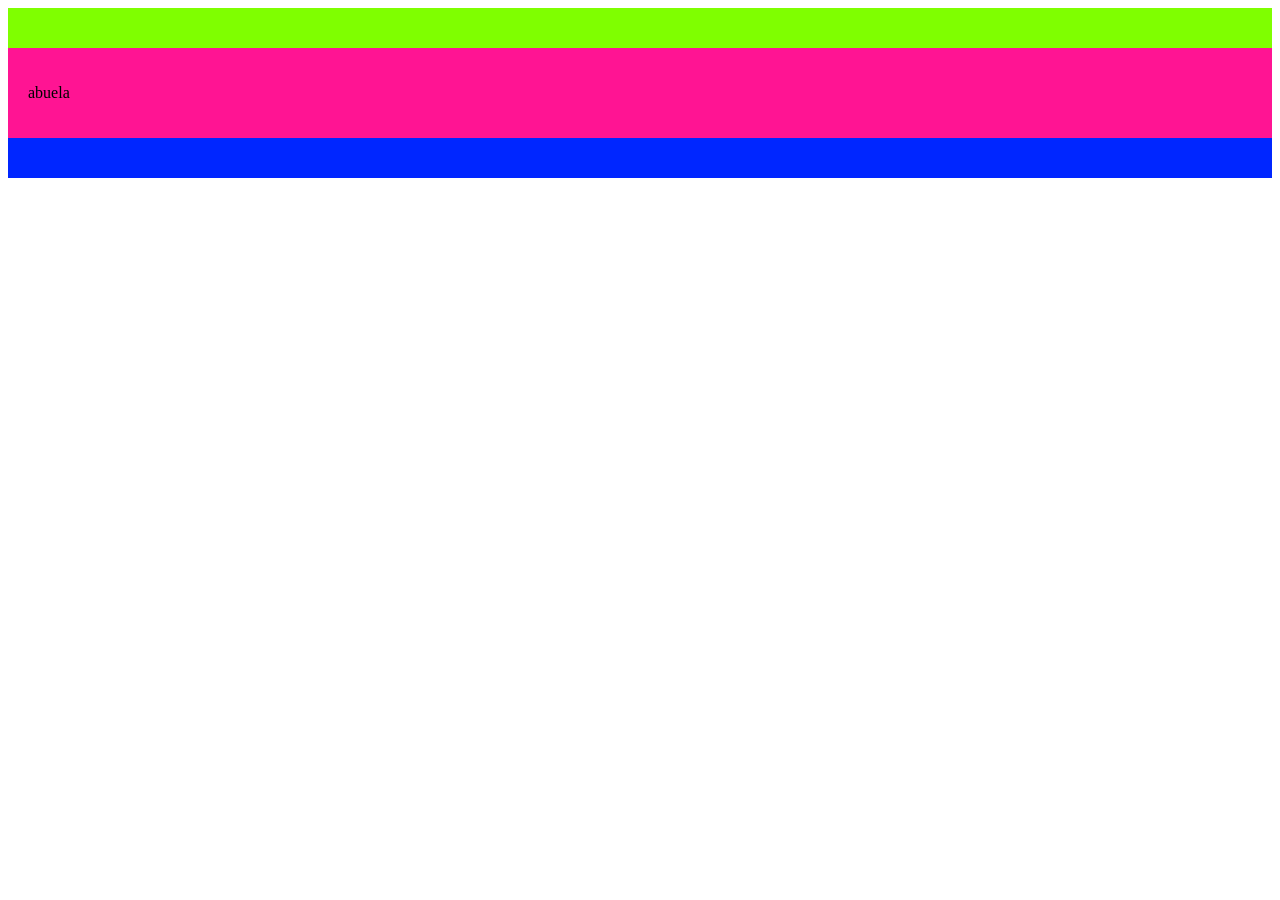
==== public/cadastro.html @ 8126ad44 "add - adicionei a aestruturação do cadastro" ====
<html lang="en">
<head>
    <meta charset="UTF-8">
    <meta name="viewport" content="width=device-width, initial-scale=1.0">
    <link rel="stylesheet" href="../assets/style.css">
    <title>RICS</title>
</head>
<body>

    <header class="cad_head">



    </header>

    <main class="cad_main">

        <div class="container_cad">
            <p>abuela</p>
        </div>

    </main>

    <footer class="cad_foot">


        
    </footer>

</body>
</html>
---- assets/style.css ----
.cad_head{
    background-color: chartreuse;
    padding: 20px;
}

.cad_main{
    background-color: deeppink;
    padding: 20px;
}

.cad_foot{
    background-color:rgb(0, 38, 255) ;
    padding: 20px;
}
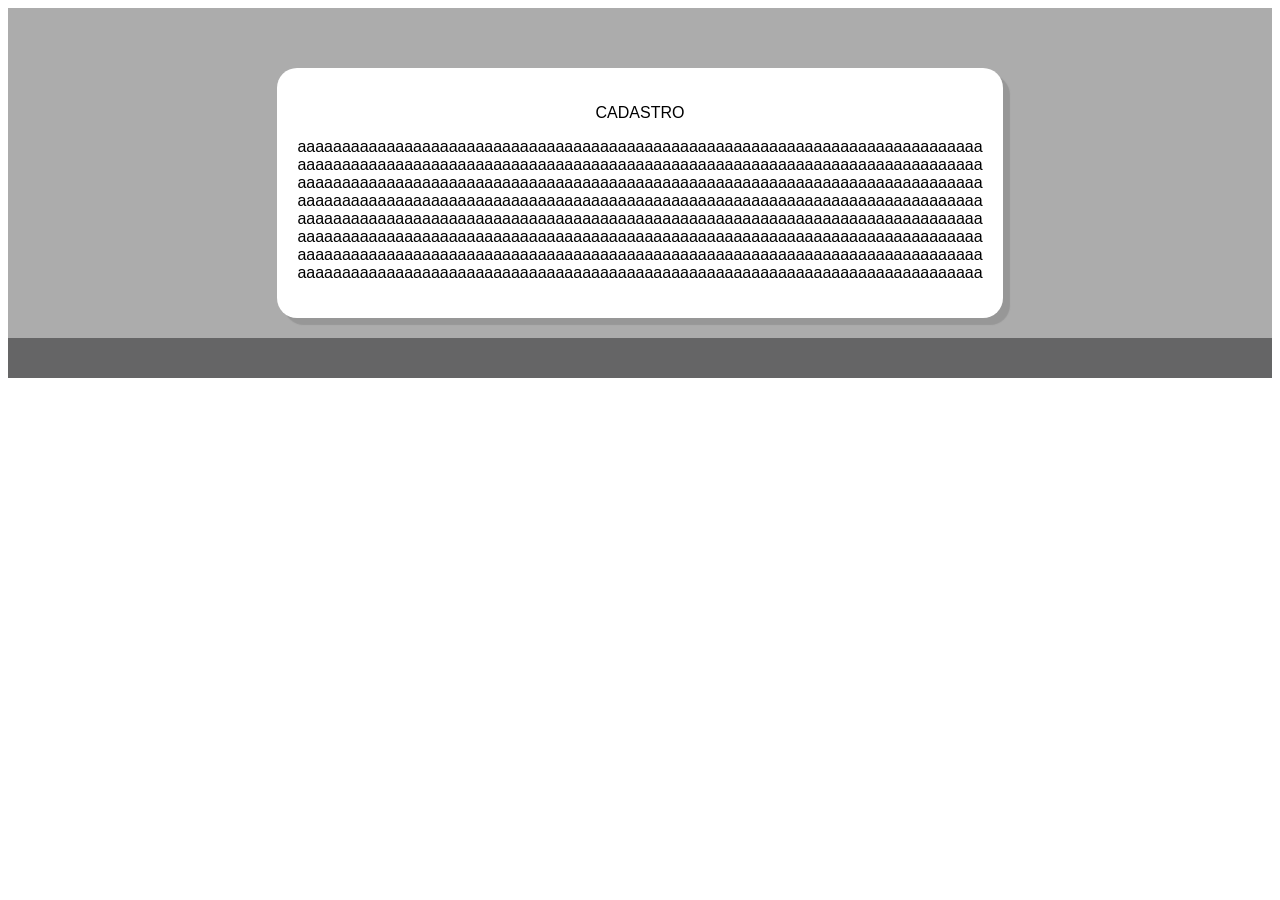
==== commit 53d2a78f: "add - adicionei a imagem do raillife" ====
--- a/public/cadastro.html
+++ b/public/cadastro.html
@@ -9,21 +9,34 @@
 
     <header class="cad_head">
 
-
-
     </header>
 
     <main class="cad_main">
 
         <div class="container_cad">
-            <p>abuela</p>
+
+            <p class="titulo_cad">
+                CADASTRO
+            </p>
+
+            <p> 
+                
+                aaaaaaaaaaaaaaaaaaaaaaaaaaaaaaaaaaaaaaaaaaaaaaaaaaaaaaaaaaaaaaaaaaaaaaaaaaaaa <br>
+                aaaaaaaaaaaaaaaaaaaaaaaaaaaaaaaaaaaaaaaaaaaaaaaaaaaaaaaaaaaaaaaaaaaaaaaaaaaaa <br>
+                aaaaaaaaaaaaaaaaaaaaaaaaaaaaaaaaaaaaaaaaaaaaaaaaaaaaaaaaaaaaaaaaaaaaaaaaaaaaa <br>
+                aaaaaaaaaaaaaaaaaaaaaaaaaaaaaaaaaaaaaaaaaaaaaaaaaaaaaaaaaaaaaaaaaaaaaaaaaaaaa <br>
+                aaaaaaaaaaaaaaaaaaaaaaaaaaaaaaaaaaaaaaaaaaaaaaaaaaaaaaaaaaaaaaaaaaaaaaaaaaaaa <br>
+                aaaaaaaaaaaaaaaaaaaaaaaaaaaaaaaaaaaaaaaaaaaaaaaaaaaaaaaaaaaaaaaaaaaaaaaaaaaaa <br>
+                aaaaaaaaaaaaaaaaaaaaaaaaaaaaaaaaaaaaaaaaaaaaaaaaaaaaaaaaaaaaaaaaaaaaaaaaaaaaa <br>
+                aaaaaaaaaaaaaaaaaaaaaaaaaaaaaaaaaaaaaaaaaaaaaaaaaaaaaaaaaaaaaaaaaaaaaaaaaaaaa <br>
+
+
+            </p>
         </div>
 
     </main>
 
     <footer class="cad_foot">
-
-
         
     </footer>
 
--- a/assets/style.css
+++ b/assets/style.css
@@ -1,14 +1,28 @@
+*{
+    font-family: 'Franklin Gothic Medium', 'Arial Narrow', Arial, sans-serif;
+}
+
 .cad_head{
-    background-color: chartreuse;
+    background-color:  rgb(172, 172, 172);
     padding: 20px;
 }
 
 .cad_main{
-    background-color: deeppink;
+    background-color: rgb(172, 172, 172);
+    padding: 20px;
+    display: flex;
+    justify-content: center;
+}
+
+.cad_foot{
+    background-color:rgb(101, 101, 102) ;
     padding: 20px;
 }
 
-.cad_foot{
-    background-color:rgb(0, 38, 255) ;
+.container_cad{
+    background-color: rgb(255, 255, 255);
     padding: 20px;
+    border-radius: 20px;
+    box-shadow: 7px 7px 1px rgb(151, 151, 151);
+    text-align: center;
 }
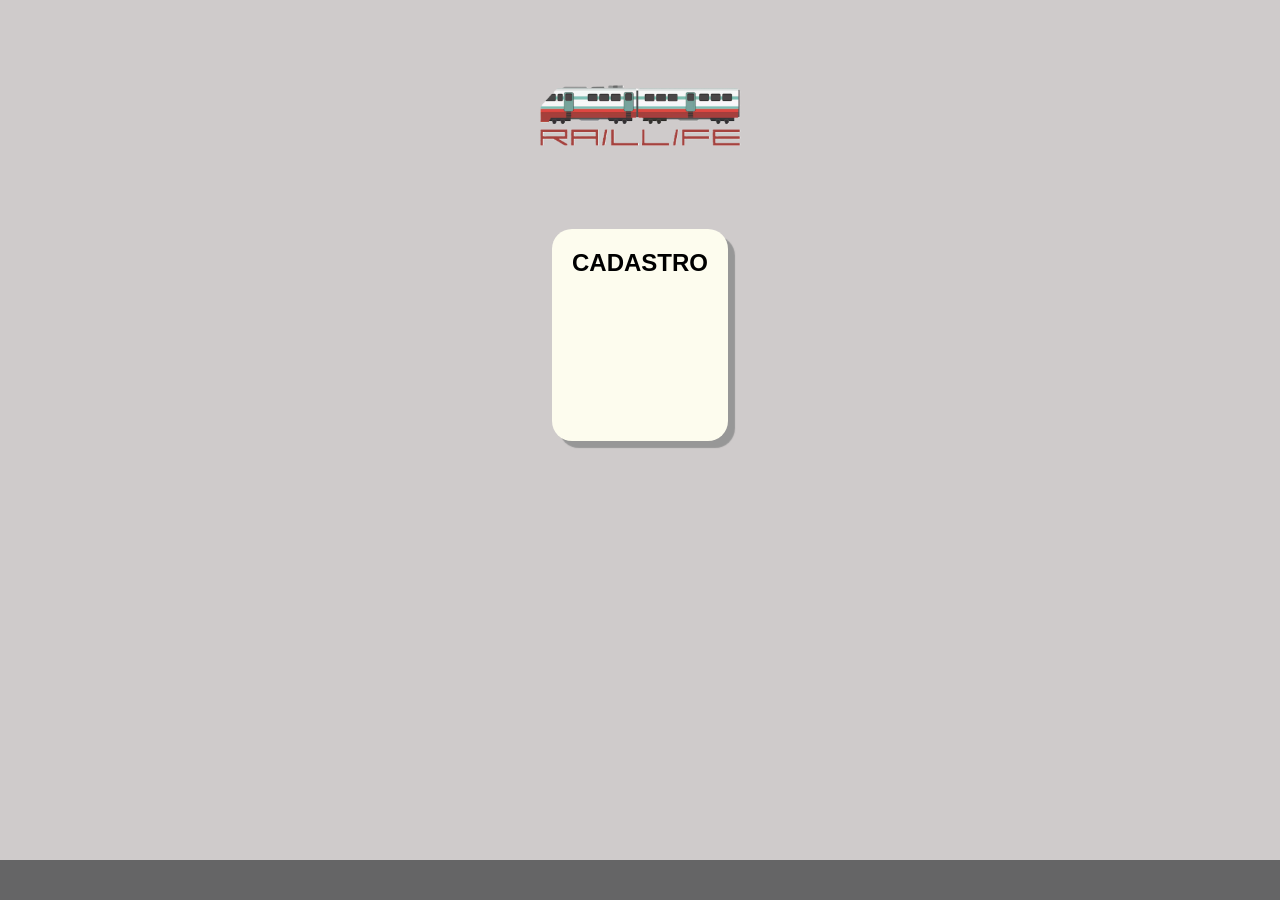
==== commit 25dcb177: "style - mudei a posição do footer" ====
--- a/public/cadastro.html
+++ b/public/cadastro.html
@@ -5,30 +5,36 @@
     <link rel="stylesheet" href="../assets/style.css">
     <title>RICS</title>
 </head>
-<body>
+<body class="body_log_head">
 
-    <header class="cad_head">
+    <header class="cad_log_head">
+
+        <img class="logo_inicio" src="/assets/images/Logo RAILLIFE.png" alt="RAILLIFE">
 
     </header>
 
-    <main class="cad_main">
+    <main class="cad_log_main">
 
-        <div class="container_cad">
+        
 
-            <p class="titulo_cad">
+        <div class="container_cad_log">
+
+            
+
+            <h2 class="titulo_cad_log">
                 CADASTRO
-            </p>
+            </h2>
 
             <p> 
                 
-                aaaaaaaaaaaaaaaaaaaaaaaaaaaaaaaaaaaaaaaaaaaaaaaaaaaaaaaaaaaaaaaaaaaaaaaaaaaaa <br>
-                aaaaaaaaaaaaaaaaaaaaaaaaaaaaaaaaaaaaaaaaaaaaaaaaaaaaaaaaaaaaaaaaaaaaaaaaaaaaa <br>
-                aaaaaaaaaaaaaaaaaaaaaaaaaaaaaaaaaaaaaaaaaaaaaaaaaaaaaaaaaaaaaaaaaaaaaaaaaaaaa <br>
-                aaaaaaaaaaaaaaaaaaaaaaaaaaaaaaaaaaaaaaaaaaaaaaaaaaaaaaaaaaaaaaaaaaaaaaaaaaaaa <br>
-                aaaaaaaaaaaaaaaaaaaaaaaaaaaaaaaaaaaaaaaaaaaaaaaaaaaaaaaaaaaaaaaaaaaaaaaaaaaaa <br>
-                aaaaaaaaaaaaaaaaaaaaaaaaaaaaaaaaaaaaaaaaaaaaaaaaaaaaaaaaaaaaaaaaaaaaaaaaaaaaa <br>
-                aaaaaaaaaaaaaaaaaaaaaaaaaaaaaaaaaaaaaaaaaaaaaaaaaaaaaaaaaaaaaaaaaaaaaaaaaaaaa <br>
-                aaaaaaaaaaaaaaaaaaaaaaaaaaaaaaaaaaaaaaaaaaaaaaaaaaaaaaaaaaaaaaaaaaaaaaaaaaaaa <br>
+                <br>
+                <br>
+                <br>
+                <br>
+                <br>
+                <br>
+                <br>
+                <br>
 
 
             </p>
@@ -36,7 +42,7 @@
 
     </main>
 
-    <footer class="cad_foot">
+    <footer class="cad_log_foot">
         
     </footer>
 
--- a/assets/style.css
+++ b/assets/style.css
@@ -1,28 +1,47 @@
 *{
     font-family: 'Franklin Gothic Medium', 'Arial Narrow', Arial, sans-serif;
+    margin: 0%;
+    
 }
 
-.cad_head{
-    background-color:  rgb(172, 172, 172);
-    padding: 20px;
+.body_log_head{
+    background-color: rgb(207, 203, 203);
 }
 
-.cad_main{
-    background-color: rgb(172, 172, 172);
+.cad_log_head{
+    background-color: rgb(207, 203, 203);
     padding: 20px;
     display: flex;
     justify-content: center;
 }
 
-.cad_foot{
+.cad_log_main{
+    background-color: rgb(207, 203, 203);
+    padding: 20px;
+    display: flex;
+    justify-content: center;
+}
+
+.cad_log_foot{
     background-color:rgb(101, 101, 102) ;
     padding: 20px;
+    position: fixed;
+    bottom: 0px;
+    width: 100vw;
+    
 }
 
-.container_cad{
-    background-color: rgb(255, 255, 255);
+.container_cad_log{
+    background-color: rgb(253, 252, 238);
     padding: 20px;
     border-radius: 20px;
     box-shadow: 7px 7px 1px rgb(151, 151, 151);
     text-align: center;
+}
+
+.logo_inicio{
+    width: 300px;
+    display: flex;
+    justify-content: center;
+
 }
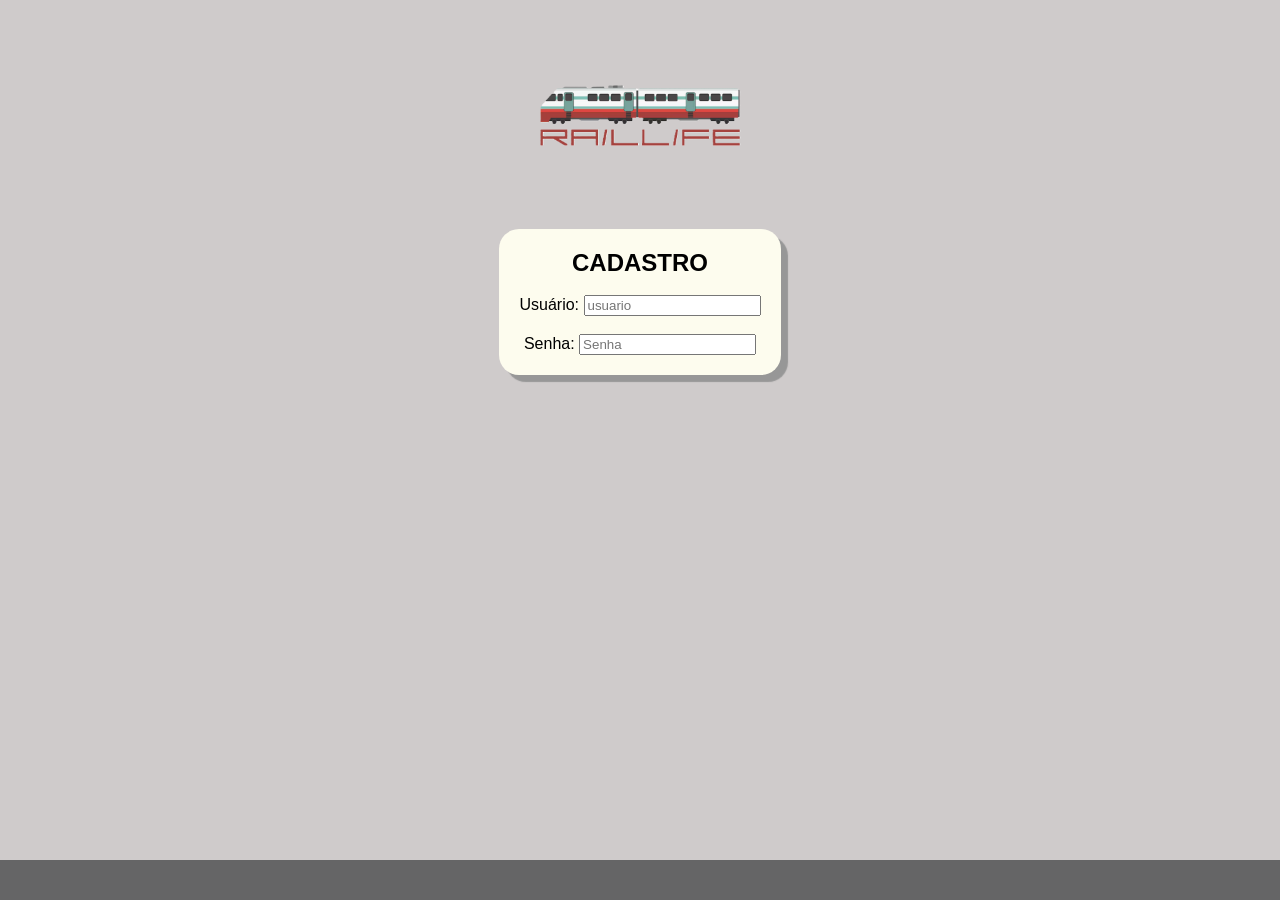
==== commit 55fa944b: "add - adicionei forms" ====
--- a/public/cadastro.html
+++ b/public/cadastro.html
@@ -3,7 +3,7 @@
     <meta charset="UTF-8">
     <meta name="viewport" content="width=device-width, initial-scale=1.0">
     <link rel="stylesheet" href="../assets/style.css">
-    <title>RICS</title>
+    <title>RAILLIFE</title>
 </head>
 <body class="body_log_head">
 
@@ -24,20 +24,19 @@
             <h2 class="titulo_cad_log">
                 CADASTRO
             </h2>
+                
+                <form id="form-login">
+                    <br>
+                <div id="c-usuario" classe="conjunto">
+                    <label class="container" for="usuario">Usuário: </label>
+                    <input type="usuario" id="usuario" placeholder="usuario" required>
+                </div>
+                <br>
+                <div id="c-senha" classe="conjunto">
+                    <label class="container" for="senha">Senha: </label>
+                    <input type="password" id="senha" placeholder="Senha" required>
+                </div>
 
-            <p> 
-                
-                <br>
-                <br>
-                <br>
-                <br>
-                <br>
-                <br>
-                <br>
-                <br>
-
-
-            </p>
         </div>
 
     </main>
--- a/assets/style.css
+++ b/assets/style.css
@@ -44,4 +44,4 @@
     display: flex;
     justify-content: center;
 
-}+}
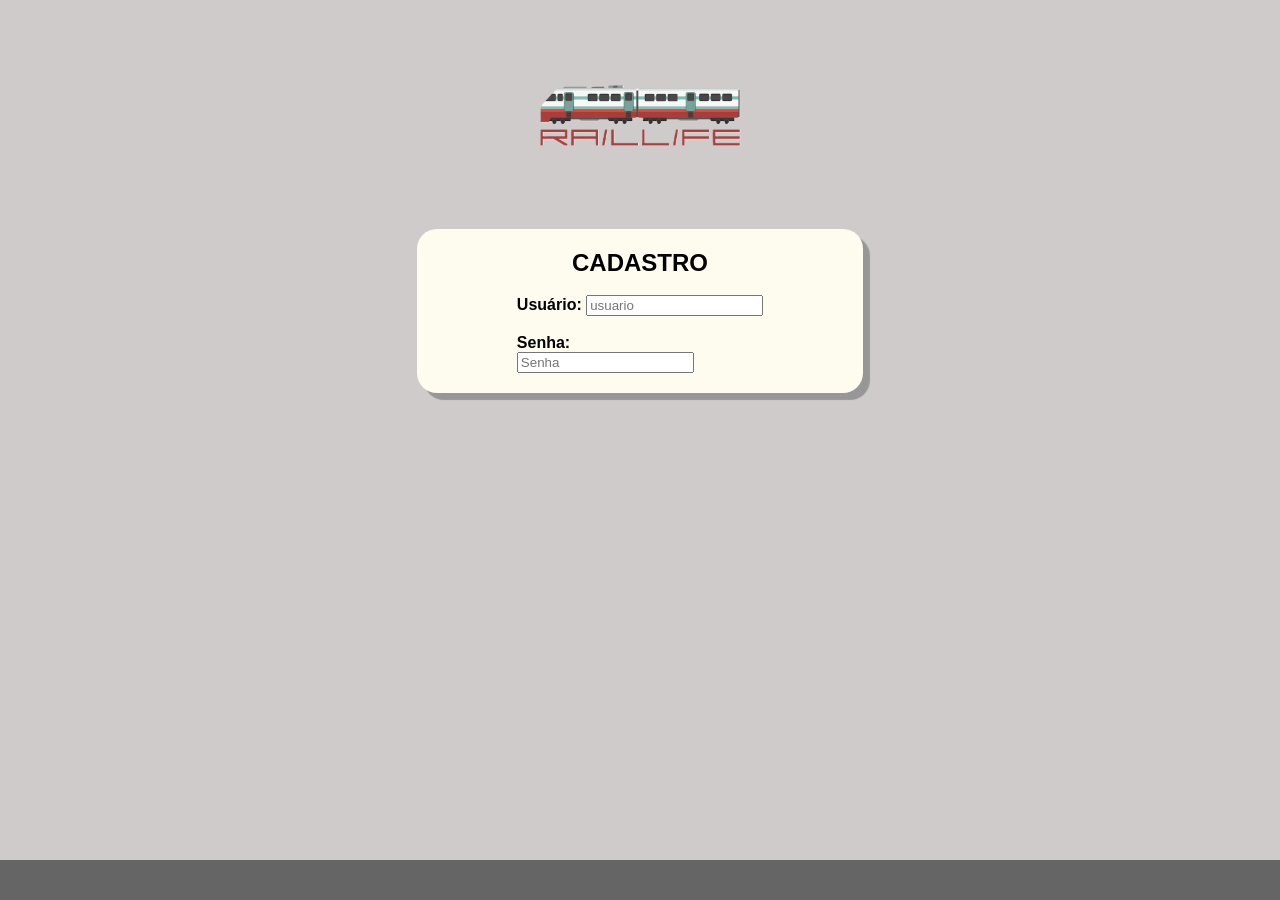
==== commit 3f38f926: "up & style - mudança de rotas de arquivos & continuando a estilização da pagina home.html" ====
--- a/public/cadastro.html
+++ b/public/cadastro.html
@@ -9,7 +9,7 @@
 
     <header class="cad_log_head">
 
-        <img class="logo_inicio" src="/assets/images/Logo RAILLIFE.png" alt="RAILLIFE">
+        <img class="logo_inicio" src="../assets/images/Logo RAILLIFE.png" alt="RAILLIFE">
 
     </header>
 
--- a/assets/style.css
+++ b/assets/style.css
@@ -1,47 +1,121 @@
-*{
+* {
     font-family: 'Franklin Gothic Medium', 'Arial Narrow', Arial, sans-serif;
     margin: 0%;
-    
+
 }
 
-.body_log_head{
+.body_log_head {
     background-color: rgb(207, 203, 203);
 }
 
-.cad_log_head{
+.cad_log_head {
     background-color: rgb(207, 203, 203);
     padding: 20px;
     display: flex;
     justify-content: center;
 }
 
-.cad_log_main{
+.cad_log_main {
     background-color: rgb(207, 203, 203);
     padding: 20px;
     display: flex;
     justify-content: center;
 }
 
-.cad_log_foot{
-    background-color:rgb(101, 101, 102) ;
+.cad_log_foot {
+    background-color: rgb(101, 101, 102);
     padding: 20px;
     position: fixed;
     bottom: 0px;
     width: 100vw;
-    
+
 }
 
-.container_cad_log{
+.container_cad_log {
     background-color: rgb(253, 252, 238);
     padding: 20px;
+    padding-left: 100px;
+    padding-right: 100px;
     border-radius: 20px;
     box-shadow: 7px 7px 1px rgb(151, 151, 151);
     text-align: center;
 }
 
-.logo_inicio{
+.logo_inicio {
     width: 300px;
     display: flex;
     justify-content: center;
 
 }
+
+#campo-login {
+    border-radius: 20px;
+    border-color: rgb(151, 151, 151);
+    padding: 10px;
+    font-family: "Arial Black", Gadget, sans-serif;
+    font-weight: bold;
+}
+
+#conectar-login {
+    background-color: rgb(250, 42, 42);
+    color: white;
+    border-radius: 20px;
+    border-color: rgb(250, 42, 42);
+    padding: 10px;
+    padding-left: 40px;
+    padding-right: 40px;
+    font-family: "Arial Black", Gadget, sans-serif;
+    font-weight: bold;
+
+}
+
+#c-email {
+    display: flex;
+    flex-direction: column;
+    align-items: flex-start;
+}
+
+#c-senha {
+    display: flex;
+    flex-direction: column;
+    align-items: flex-start;
+
+}
+#h_home{
+    justify-content: space-between;
+}
+#h_home, #h2_home{
+    background-color: #a4a3a1;
+}
+#h_logo{
+    width: 200px;
+}
+.h_flex{
+    display: flex;
+}
+
+.h_avatar{
+    padding: 20px;
+    background-color: #737373;
+    width: 100px;
+    height: 100px;
+    border-radius: 100px;
+}
+#h2_home{
+    padding: 100px;
+    border-radius: 0px 0px 50px 50px;
+}
+.h_avatar{
+    margin-right: 30px;
+}
+#inf_func{
+    padding: 15px;
+}
+#bemvindo-home{
+    margin-bottom: 100px;
+}
+.container {
+    font-family: "Arial Black", Gadget, sans-serif;
+    font-weight: bold;
+}
+
